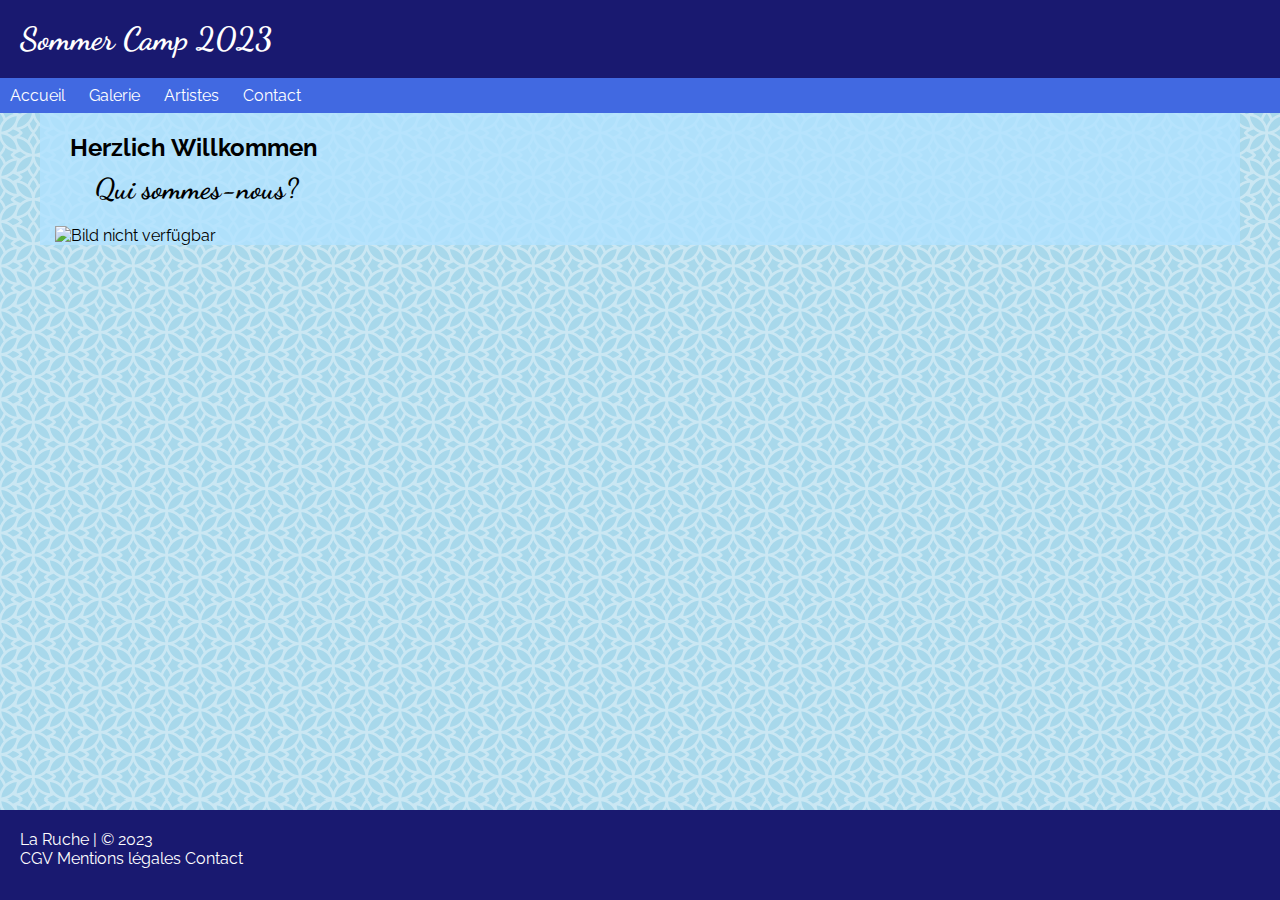
==== index.html @ cea64b1a "Update index.html" ====
<!DOCTYPE html>
<html lang="en">
<head>
    <meta charset="UTF-8">
    <meta name="viewport" content="width=device-width, initial-scale=1.0">
    <title>Sommer camp</title>
    <link rel="stylesheet" href="css/style.css">
    <link href="https://fonts.googleapis.com/css2?family=Dancing+Script:wght@400;500;600;700&family=Raleway&display=swap" rel="stylesheet">
</head>
<body>
    <!-- HEADER DU SITE -->
    <header>
        <h1>Sommer Camp 2023</h1>
    </header>
    <!-- FIN DE HEADER -->
    <!-- NAV -->
    <nav>
        <ul>
            <li>
                <a href="index.html" class="lien-principal">Accueil</a>
            </li>
            <li>
                <a href="expositions.html" class="lien-principal">Galerie</a>
                <ul class="sous-menu">
                    <li><a href="https://www.picdrop.com/hobbyfotograftarek/X7SHNbyx7C" class="lien-sous-menu">Camp</a></li>
                    <li><a href="sculptures.html" class="lien-sous-menu">Sculptures</a></li>
                    <li><a href="photographies.html" class="lien-sous-menu">Photographies</a></li>
                </ul>
            </li>
            <li>
                <a href="artistes.html" class="lien-principal">Artistes</a>
            </li>
            <li>
                <a href="contact.html" class="lien-principal">Contact</a>
            </li>
        </ul>
    </nav>
    <!-- FIN DE NAV -->
    <!-- MON CONTENU -->
    <section class="contenu-centre">
        <h2>Herzlich Willkommen</h2>
        <div class="ligne-flex">
            <div class="contenu-flex">
                <h3>Qui sommes-nous?</h3>
                <img src="https://media-cdn.holidaycheck.com/w_640,h_480,c_fill,q_auto,f_auto/ugc/images/e9456e44-bc0f-3f58-ac1d-13cb20753329" alt="Bild nicht verfügbar">
                <p class="txt-home"> </p>
            </div>
        </div>
    </section>
    <!-- FIN DE CONTENU -->
    <!-- FOOTER -->
    <footer id="galerie-footer">
        <p>La Ruche | &copy; 2023</p> 
        <ul>
            <li><a href="" class="lien-footer">CGV</a></li>
            <li><a href="" class="lien-footer">Mentions légales</a></li>
            <li><a href="" class="lien-footer">Contact</a></li>
        </ul>
    </footer>
    <!-- FIN DE FOOTER -->
</body>
</html>
---- css/style.css ----
*{
            margin: 0;   
            padding: 0; 
            border: 0;  
        }
        body{
            font-family: 'Raleway', sans-serif; 
            background: url("../images/bush.png");
        }
        h1, h3{
            font-family: 'Dancing Script', cursive;
        }
        h2{
            margin: 20px 0 10px 30px;
            display: inline-block;
        }
        h3{
            font-size:1.8rem; 
            padding: 0 0 20px 40px;
        }
        /* HEADER */
        header, #galerie-footer{
            background-color: midnightblue; 
            color: white; 
            padding: 20px;
        }
        /* NAV PRINCIPALE */
        nav, .sous-menu{
            background-color: royalblue;
        }
        nav ul li{
            list-style-position: inside;
            display: inline;
            position: relative;
        }
        .sous-menu li{
            display: block;
        }
        .sous-menu{
            position: absolute;
            left: 0;
            z-index: 3; 
            display: none; 
        }
        nav ul li:hover .sous-menu{
            display: block;
        }
        a.lien-principal:link{
            color: white; 
            text-decoration: none; 
            padding: 8px 10px; 
            display: inline-block; 
        }
        a.lien-principal:visited{
        color: white;
        }
        a.lien-principal:hover{
        background-color: sandybrown;
        }
        a.lien-principal:active{
        background-color: red;
        }
        a.lien-sous-menu:link, a.lien-sous-menu:visited{
            color: white; 
            text-decoration: none; 
            padding: 5px 10px; 
            display: block; 
        }
        a.lien-sous-menu:hover, a.lien-sous-menu:active{
            background-color: sandybrown;
        }
        /* CONTENU */
        .contenu-centre{
            width: 100%;  
            max-width: 1200px; 
            margin: 0 auto; 
            background-color:rgba(176,226,255, 0.8);
        }
        .ligne-flex{
        display: flex;
        justify-content: flex-start; 
        align-items: flex-start; 
        padding: 0 15px; 
        }
        .contenu-centre .contenu-flex img{
            width: 100%;
            max-width: 600px;
            float: left; 
            margin-right: 10px;
        }
        .txt-home{
            font-size: 1.0em;
            text-align: justify;
            padding-right: 15px;
        }
        /* FOOTER */
        a.lien-footer:link, a.lien-footer:visited{
            color: white;
            text-decoration: none; 
        }
        a.lien-footer:hover, a.lien-footer:active{
            text-decoration: underline; 
        }
        footer ul li{
            display: inline-block;
        }
        footer{
            background:#ccc;
            position:absolute;
            bottom:0;
            width:100%;
            padding-top:50px;
            height:50px;
        }
        /* PAGE EXPO */
        .collection-images{
            display: flex;
            flex-wrap: wrap;
        }
        .div-image{
            width: calc(25% - 10px);
            /*background: red;*/
            margin: 0 5px;
        }
        .div-image img{
            width: 100%;
        }
        /*FORMULAIRE DE CONTACT*/
        form {
            margin: 0 auto;
            width: 400px;
            padding: 1em;
            border: 1px solid #CCC;
            border-radius: 1em;
        }
        form div + div {
            margin-top: 1em;
        }
        label {
            display: inline-block;
            width: 90px;
            text-align: right;
        }
        input, textarea {
            font: 1em sans-serif;
            width: 300px;
            box-sizing: border-box;
            border: 1px solid #999;
        }
        input:focus, textarea:focus {
            border-color: #000;
        }
        textarea {
            vertical-align: top;
            height: 5em;
        }
        .button {
            padding-left: 90px; 
        }
        button {
            margin-left: .5em;
        }
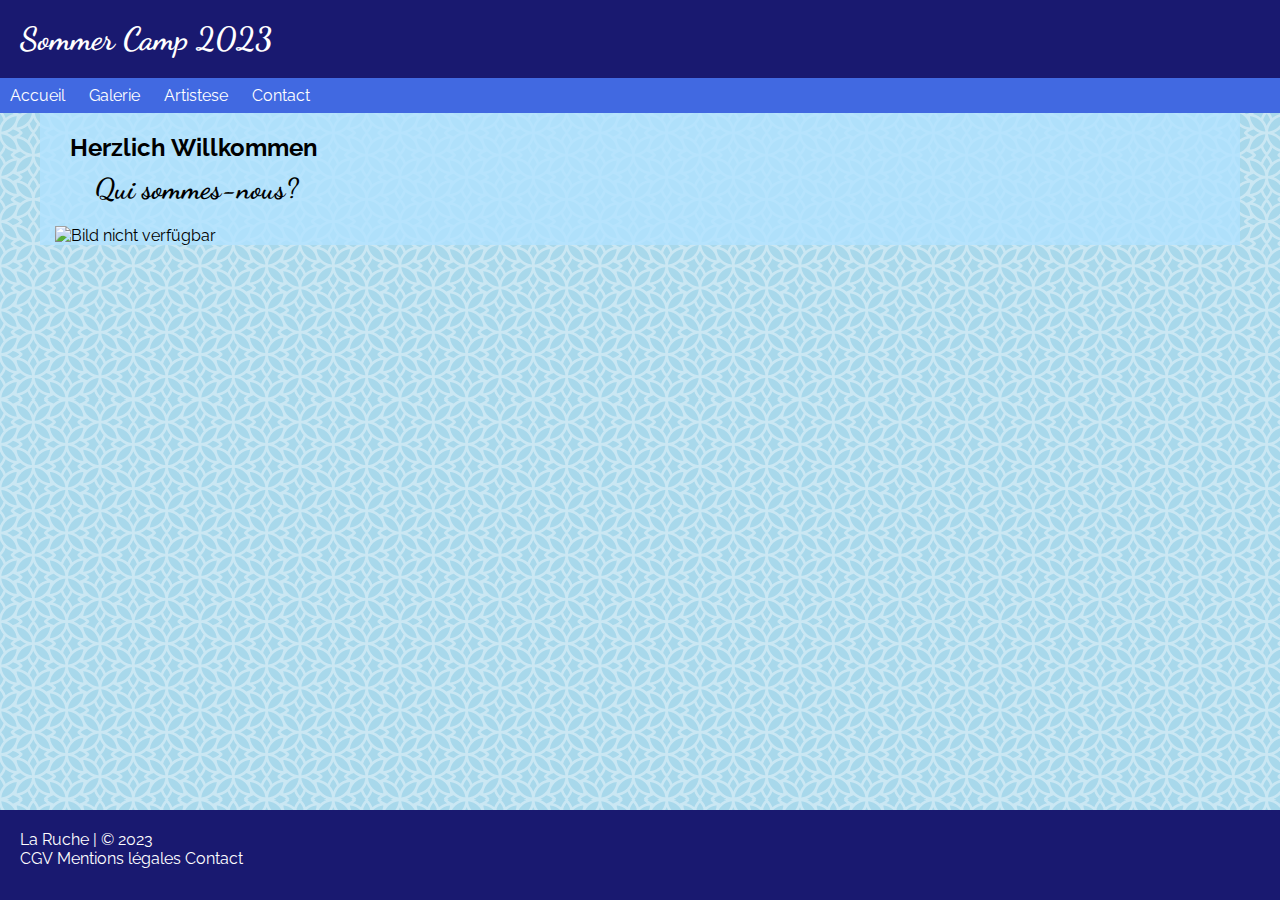
==== commit 0dcc1770: "v" ====
--- a/index.html
+++ b/index.html
@@ -28,7 +28,7 @@
                 </ul>
             </li>
             <li>
-                <a href="artistes.html" class="lien-principal">Artistes</a>
+                <a href="artistes.html" class="lien-principal">Artistese</a>
             </li>
             <li>
                 <a href="contact.html" class="lien-principal">Contact</a>
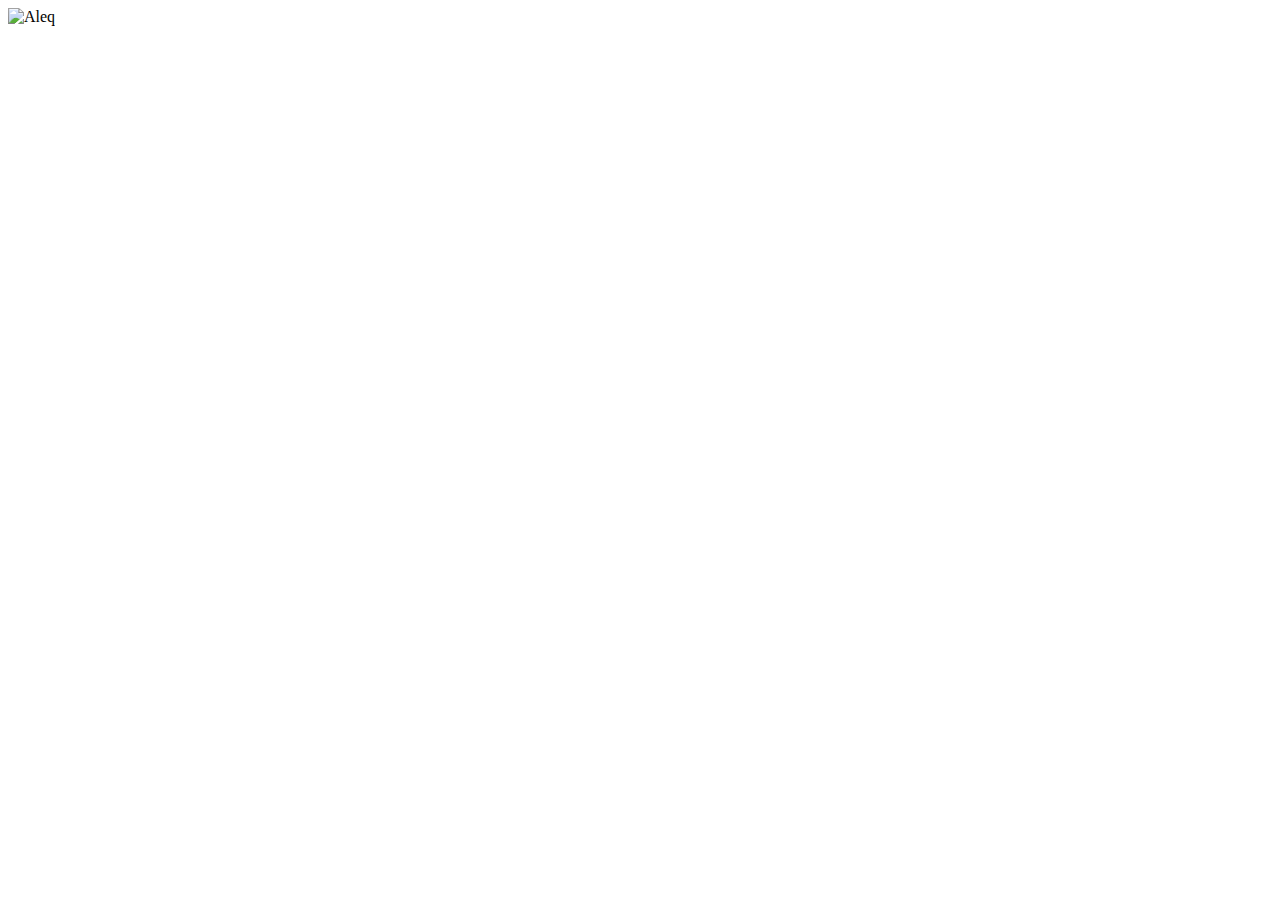
==== commit 5607a961: "Rename index.htmls to index.html" ====
--- a/index.html
+++ b/index.html
@@ -1,62 +1,11 @@
-<!DOCTYPE html>
-<html lang="en">
-<head>
-    <meta charset="UTF-8">
-    <meta name="viewport" content="width=device-width, initial-scale=1.0">
-    <title>Sommer camp</title>
-    <link rel="stylesheet" href="css/style.css">
-    <link href="https://fonts.googleapis.com/css2?family=Dancing+Script:wght@400;500;600;700&family=Raleway&display=swap" rel="stylesheet">
-</head>
-<body>
-    <!-- HEADER DU SITE -->
-    <header>
-        <h1>Sommer Camp 2023</h1>
-    </header>
-    <!-- FIN DE HEADER -->
-    <!-- NAV -->
-    <nav>
-        <ul>
-            <li>
-                <a href="index.html" class="lien-principal">Accueil</a>
-            </li>
-            <li>
-                <a href="expositions.html" class="lien-principal">Galerie</a>
-                <ul class="sous-menu">
-                    <li><a href="https://www.picdrop.com/hobbyfotograftarek/X7SHNbyx7C" class="lien-sous-menu">Camp</a></li>
-                    <li><a href="sculptures.html" class="lien-sous-menu">Sculptures</a></li>
-                    <li><a href="photographies.html" class="lien-sous-menu">Photographies</a></li>
-                </ul>
-            </li>
-            <li>
-                <a href="artistes.html" class="lien-principal">Artistese</a>
-            </li>
-            <li>
-                <a href="contact.html" class="lien-principal">Contact</a>
-            </li>
-        </ul>
-    </nav>
-    <!-- FIN DE NAV -->
-    <!-- MON CONTENU -->
-    <section class="contenu-centre">
-        <h2>Herzlich Willkommen</h2>
-        <div class="ligne-flex">
-            <div class="contenu-flex">
-                <h3>Qui sommes-nous?</h3>
-                <img src="https://media-cdn.holidaycheck.com/w_640,h_480,c_fill,q_auto,f_auto/ugc/images/e9456e44-bc0f-3f58-ac1d-13cb20753329" alt="Bild nicht verfügbar">
-                <p class="txt-home"> </p>
-            </div>
-        </div>
-    </section>
-    <!-- FIN DE CONTENU -->
-    <!-- FOOTER -->
-    <footer id="galerie-footer">
-        <p>La Ruche | &copy; 2023</p> 
-        <ul>
-            <li><a href="" class="lien-footer">CGV</a></li>
-            <li><a href="" class="lien-footer">Mentions légales</a></li>
-            <li><a href="" class="lien-footer">Contact</a></li>
-        </ul>
-    </footer>
-    <!-- FIN DE FOOTER -->
-</body>
-</html>
+<!DOCTYPE html>
+<html lang="de">
+  <head>
+    <meta charset="utf-8">
+    <meta name="viewport" content="width=device-width, initial-scale=1.0">
+    <title>Titel</title>
+  </head>
+  <body>
+ <img src="https://media-cdn.holidaycheck.com/w_2880,h_1620,c_fit,q_auto,f_auto/ugc/images/e9456e44-bc0f-3f58-ac1d-13cb20753329" alt="Aleq" width="100%" />
+  </body>
+</html>
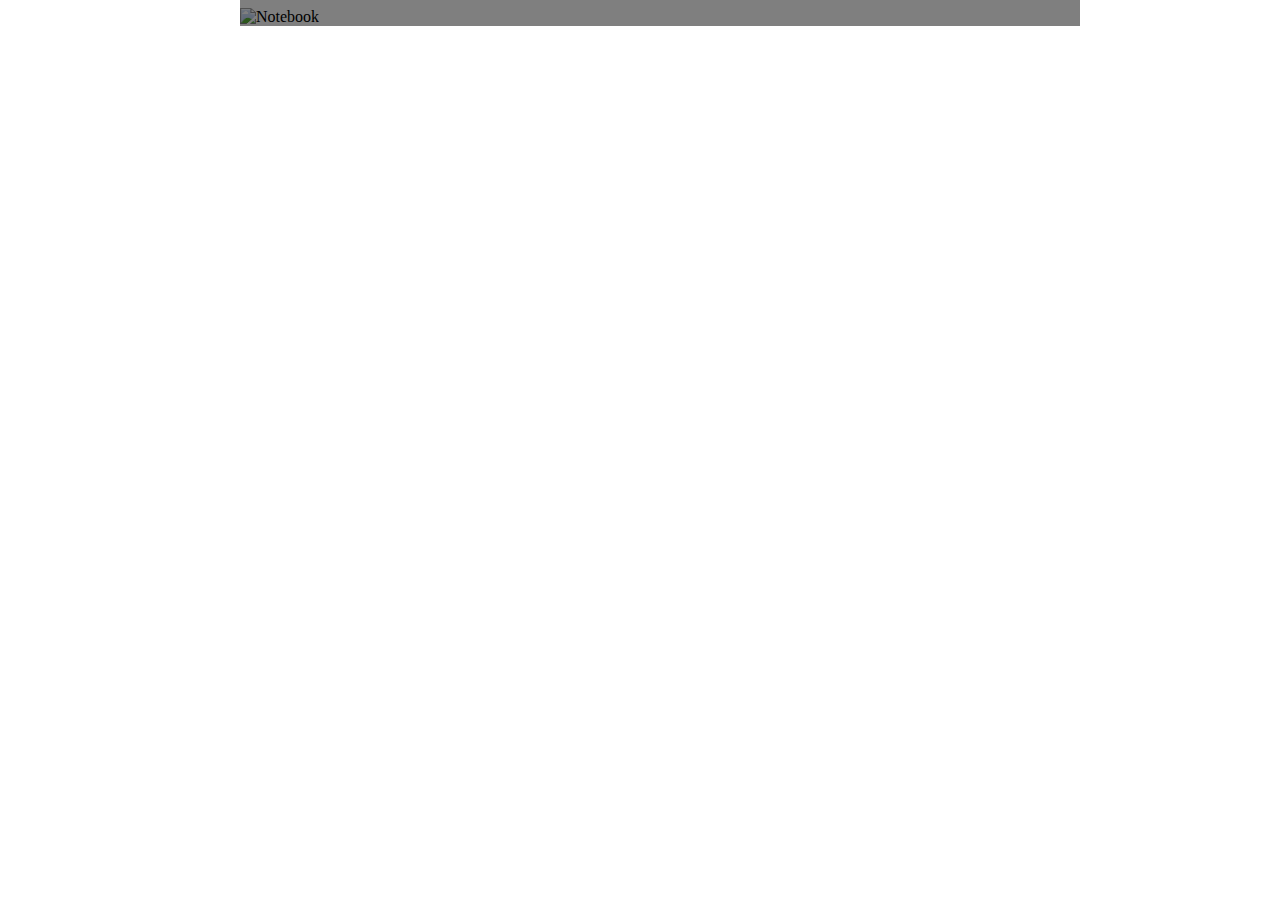
==== commit f9d5aa56: "Update index.html" ====
--- a/index.html
+++ b/index.html
@@ -4,8 +4,35 @@
     <meta charset="utf-8">
     <meta name="viewport" content="width=device-width, initial-scale=1.0">
     <title>Titel</title>
+<style>
+  .container {
+  position: relative;
+  max-width: 800px; /* Maximum width */
+  margin: 0 auto; /* Center it */
+}
+
+.container .content {
+  position: absolute; /* Position the background text */
+  bottom: 0; /* At the bottom. Use top:0 to append it to the top */
+  background: rgb(0, 0, 0); /* Fallback color */
+  background: rgba(0, 0, 0, 0.5); /* Black background with 0.5 opacity */
+  color: #f1f1f1; /* Grey text */
+  width: 100%; /* Full width */
+  padding: 20px; /* Some padding */
+}
+ 
+    </style>
+  
   </head>
   <body>
- <img src="https://media-cdn.holidaycheck.com/w_2880,h_1620,c_fit,q_auto,f_auto/ugc/images/e9456e44-bc0f-3f58-ac1d-13cb20753329" alt="Aleq" width="100%" />
+    <div class="container">
+  <img src="https://media-cdn.holidaycheck.com/w_1280,h_720,c_fill,q_auto,f_auto/ugc/images/e9456e44-bc0f-3f58-ac1d-13cb20753329" alt="Notebook" style="width:100%;">
+  <div class="content">
+    <h1>Website Online</h1>
+    <script src="https://cdn.logwork.com/widget/countdown.js"></script>
+<a href="https://logwork.com/countdown-xa88" class="countdown-timer" data-timezone="America/Los_Angeles" data-language="de" data-date="2023-08-23 20:00">Countdown Timer</a>
+    <p>Lorem ipsum..</p>
+  </div>
+</div>
   </body>
 </html>
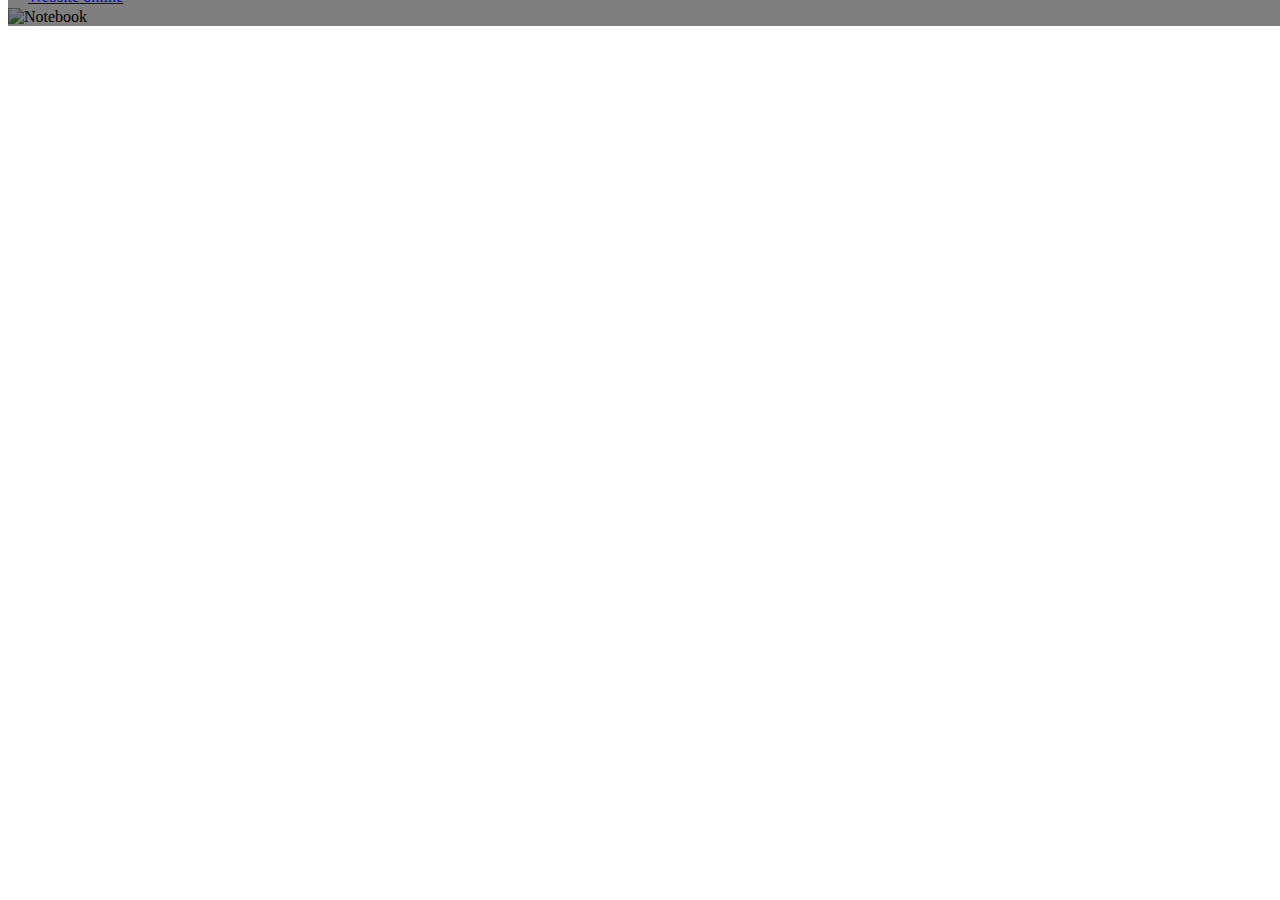
==== commit c86aedf1: "Update index.html" ====
--- a/index.html
+++ b/index.html
@@ -7,7 +7,6 @@
 <style>
   .container {
   position: relative;
-  max-width: 800px; /* Maximum width */
   margin: 0 auto; /* Center it */
 }
 
@@ -28,10 +27,8 @@
     <div class="container">
   <img src="https://media-cdn.holidaycheck.com/w_1280,h_720,c_fill,q_auto,f_auto/ugc/images/e9456e44-bc0f-3f58-ac1d-13cb20753329" alt="Notebook" style="width:100%;">
   <div class="content">
-    <h1>Website Online</h1>
-    <script src="https://cdn.logwork.com/widget/countdown.js"></script>
-<a href="https://logwork.com/countdown-xa88" class="countdown-timer" data-timezone="America/Los_Angeles" data-language="de" data-date="2023-08-23 20:00">Countdown Timer</a>
-    <p>Lorem ipsum..</p>
+   <script src="https://cdn.logwork.com/widget/countdown.js"></script>
+<a href="https://logwork.com/countdown-xa84" class="countdown-timer" data-timezone="Europe/Berlin" data-language="de" data-date="2023-08-31 20:00">Website online</a>
   </div>
 </div>
   </body>
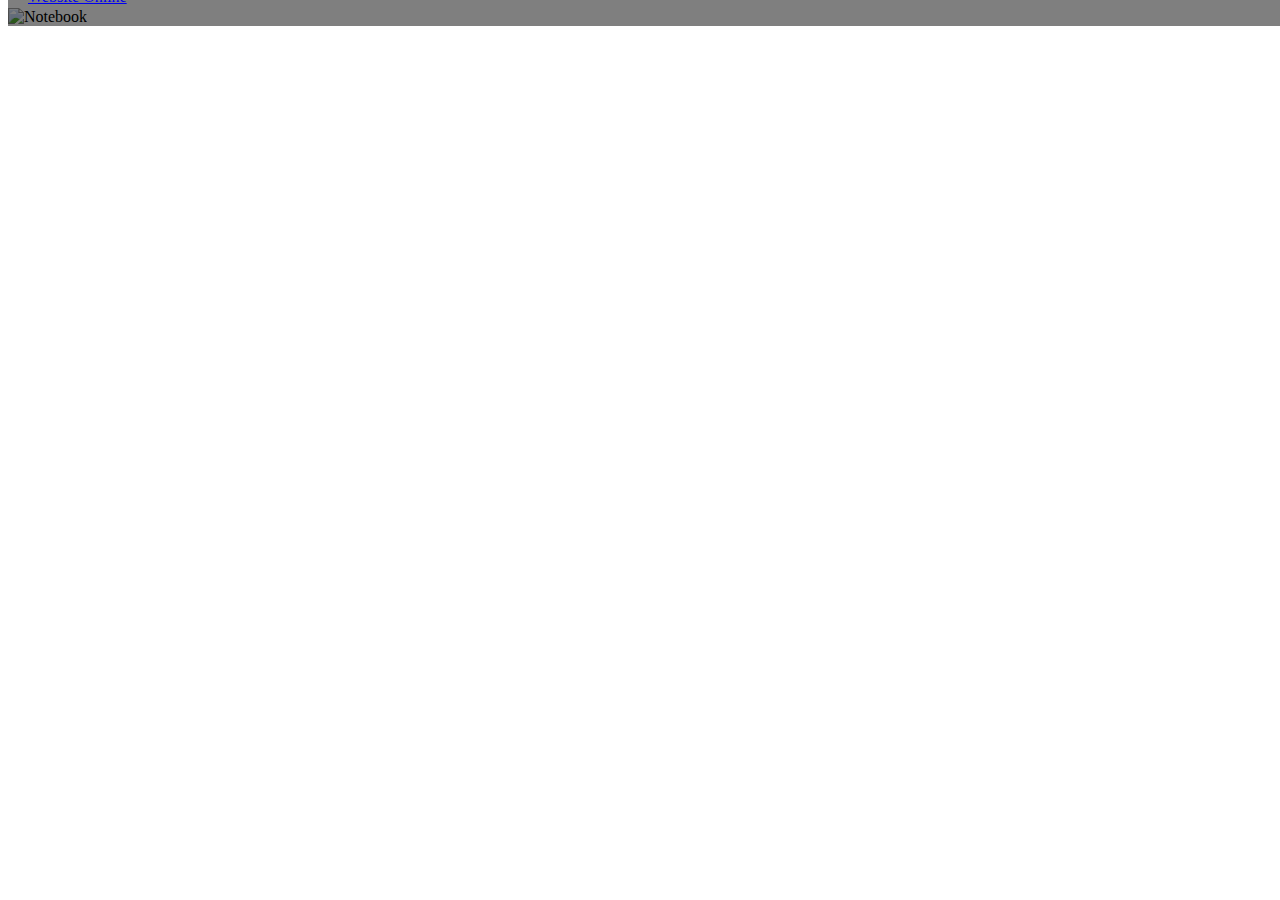
==== commit 419927e3: "Update index.html" ====
--- a/index.html
+++ b/index.html
@@ -27,9 +27,9 @@
     <div class="container">
   <img src="https://media-cdn.holidaycheck.com/w_1280,h_720,c_fill,q_auto,f_auto/ugc/images/e9456e44-bc0f-3f58-ac1d-13cb20753329" alt="Notebook" style="width:100%;">
   <div class="content">
-   <script src="https://cdn.logwork.com/widget/countdown.js"></script>
-<a href="https://logwork.com/countdown-xa84" class="countdown-timer" data-timezone="Europe/Berlin" data-language="de" data-date="2023-08-31 20:00">Website online</a>
-  </div>
+  <script src="https://cdn.logwork.com/widget/countdown.js"></script>
+<a href="https://logwork.com/countdown-xa8i" class="countdown-timer" data-timezone="Europe/Berlin" data-language="de" data-textcolor="#ffffff" data-date="2023-08-31 20:00">Website Online</a>
+      </div>
 </div>
   </body>
 </html>
